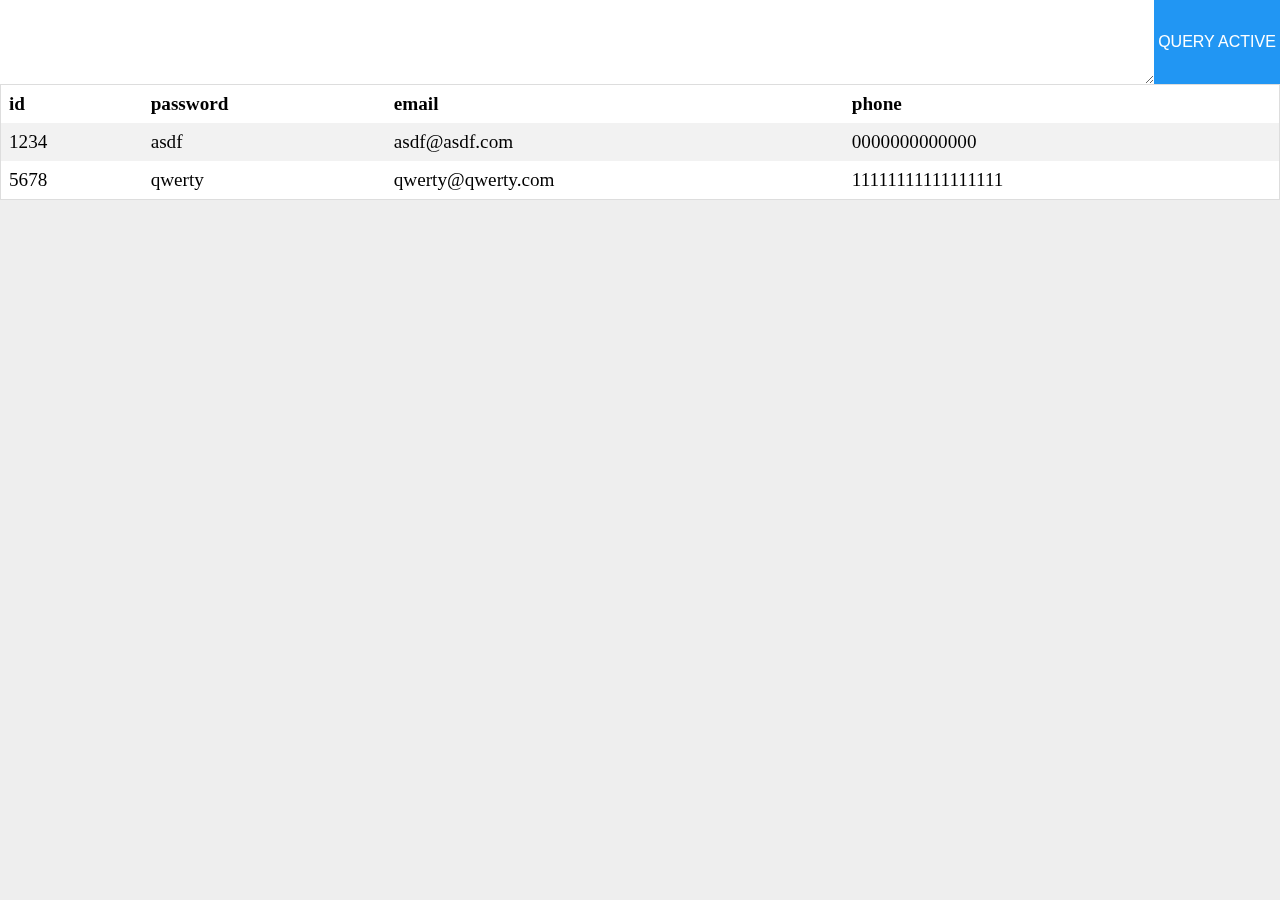
==== index.html @ 984bf629 "Start up the project" ====
<!DOCTYPE html>
<html>
	<head>
		<meta name="viewport" content="width=device-width, initial-scale=1">
		<title>Web Console Table View SQL</title>
		<link href="https://fonts.googleapis.com/css2?family=Source+Code+Pro&display=swap" rel="stylesheet">
		<link href="css/index.css" rel="stylesheet">
		<script src="js/data.js"></script>
		<script src="js/function.js"></script>
		<script src="js/parser.js"></script>
		<script src="js/view.js"></script>
	</head>
	<body>
		<div class="wrap">
			<div class="query-wrap">
				<textarea class="query" id="query"></textarea>
				<button class="active" id="active" onclick="queryActive();">QUERY ACTIVE</button>
			</div>
			<div class="data-wrap">
				<!--Table Use-->
				<div id="table-frame"><!-- insert data -->
					<table class="table">
						<tr>
							<th>id</th>
							<th>password</th>
							<th>email</th>
							<th>phone</th>
						</tr>
						<tr>
							<td>1234</td>
							<td>asdf</td>
							<td>asdf@asdf.com</td>
							<td>0000000000000</td>
						</tr>
						<tr>
							<td>5678</td>
							<td>qwerty</td>
							<td>qwerty@qwerty.com</td>
							<td>11111111111111111</td>
						</tr>
					</table>
				</div>
				<!--or Div Use-->
<!--
				<div class="data">
					<div class="header">
						<div class="cell">id</div>
						<div class="cell">password</div>
						<div class="cell">email</div>
						<div class="cell">phone</div>
					</div>
					<div class="row">
						<div class="cell">1234</div>
						<div class="cell">asdf</div>
						<div class="cell">asdf@asdf.com</div>
						<div class="cell">0000000000000</div>
					</div>
					<div class="row">
						<div class="cell">5678</div>
						<div class="cell">qwerty</div>
						<div class="cell">qwerty@qwerty.com</div>
						<div class="cell">11111111111111111</div>
					</div>
				</div>
-->
			</div>
		</div>
	</body>
</html>
---- css/index.css ----
@charset "utf-8";

* {
	border:0;
	padding:0;
	margin:0;
}

body, html{
	background:#EEE;
}

.wrap{
	position:fixed;
	top:0;
	left:0;
	width:100%;
	height:100%;
}
.query-wrap{
	display:flex;
	flex-direction:row;
	width:100%;
	text-align:center;
}
.query{
	flex:9;
	padding:10px;
	background:#FFF;
	font-family: 'Source Code Pro', monospace;
	font-size:1.6rem;
}
.active{
	flex:1;
	background:#2196F3;
	font-size:1rem;
	color:#FFF;
}

.success{ background-color: #4CAF50; }
.success:hover{ background-color: #46a049; }

.info{ background-color: #2196F3; }
.info:hover{ background: #0b7dda; }

.warning{ background-color: #ff9800; }
.warning:hover{ background: #e68a00; }

.danger{ background-color: #f44336; }
.danger:hover{ background: #da190b; }

.default{ background-color: #e7e7e7; color: black; }
.default:hover{ background: #ddd; }

.data-wrap{
	width:100%;
}

.table-frame{
	overflow-x:auto;
	overflow-y:auto;
}
.table{
	border-collapse:collapse;
	border-spacing:0;
	width:100%;
	border:1px solid #DDD;
	background:#FFF;
	font-size:1.2rem;
}
.table th, .table td {
	text-align:left;
	padding:8px;
}
.table tr:nth-child(even) {
	background:#F2F2F2;
}
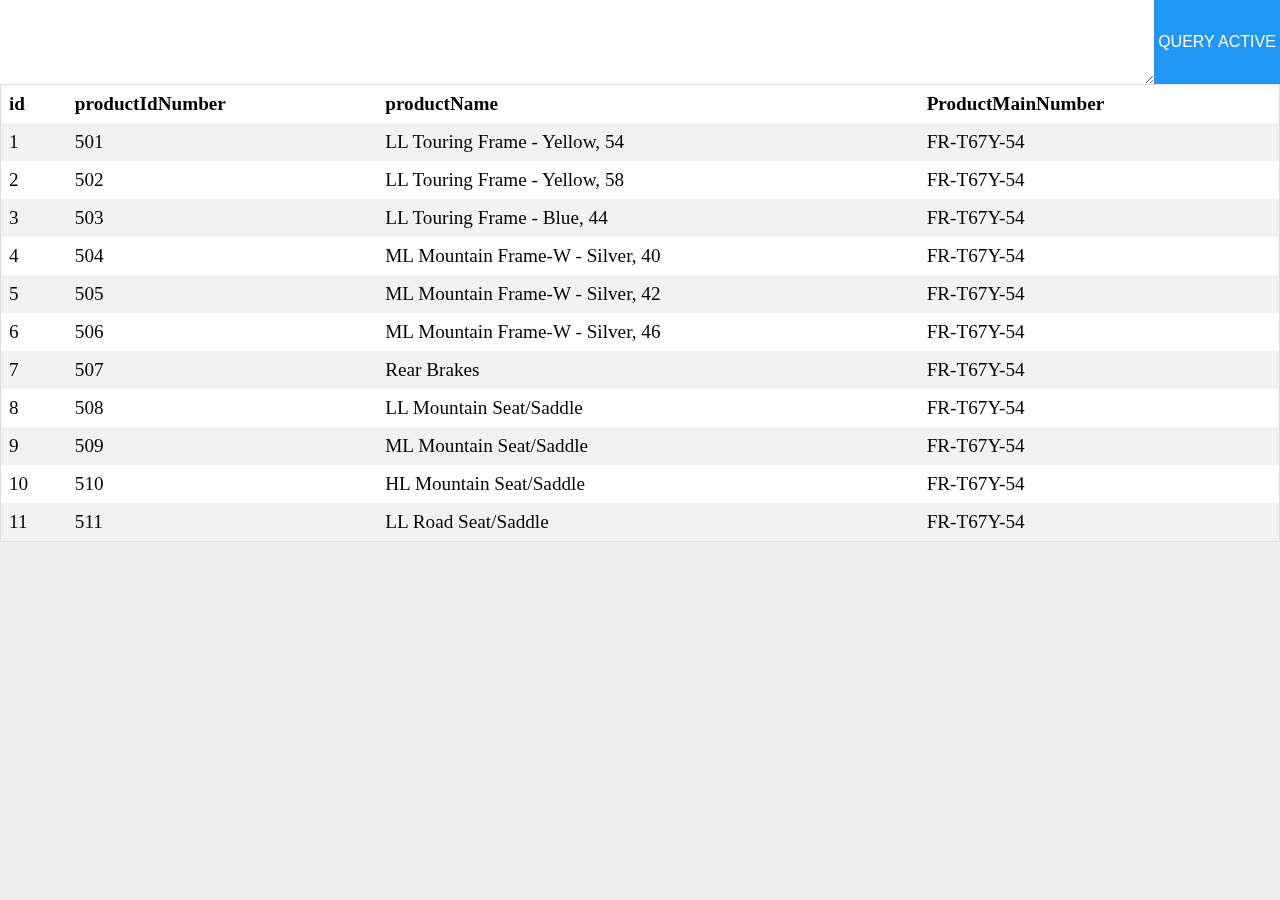
==== commit 8283001c: "Update SQL Parser Construct" ====
--- a/index.html
+++ b/index.html
@@ -2,7 +2,7 @@
 <html>
 	<head>
 		<meta name="viewport" content="width=device-width, initial-scale=1">
-		<title>Web Console Table View SQL</title>
+		<title>Web Console Table Table SQL</title>
 		<link href="https://fonts.googleapis.com/css2?family=Source+Code+Pro&display=swap" rel="stylesheet">
 		<link href="css/index.css" rel="stylesheet">
 		<script src="js/data.js"></script>
@@ -22,21 +22,75 @@
 					<table class="table">
 						<tr>
 							<th>id</th>
-							<th>password</th>
-							<th>email</th>
-							<th>phone</th>
+							<th>productIdNumber</th>
+							<th>productName</th>
+							<th>ProductMainNumber</th>
 						</tr>
 						<tr>
-							<td>1234</td>
-							<td>asdf</td>
-							<td>asdf@asdf.com</td>
-							<td>0000000000000</td>
+							<td>1</td>
+							<td>501</td>
+							<td>LL Touring Frame - Yellow, 54</td>
+							<td>FR-T67Y-54</td>
 						</tr>
 						<tr>
-							<td>5678</td>
-							<td>qwerty</td>
-							<td>qwerty@qwerty.com</td>
-							<td>11111111111111111</td>
+							<td>2</td>
+							<td>502</td>
+							<td>LL Touring Frame - Yellow, 58</td>
+							<td>FR-T67Y-54</td>
+						</tr>
+						<tr>
+							<td>3</td>
+							<td>503</td>
+							<td>LL Touring Frame - Blue, 44</td>
+							<td>FR-T67Y-54</td>
+						</tr>
+						<tr>
+							<td>4</td>
+							<td>504</td>
+							<td>ML Mountain Frame-W - Silver, 40</td>
+							<td>FR-T67Y-54</td>
+						</tr>
+						<tr>
+							<td>5</td>
+							<td>505</td>
+							<td>ML Mountain Frame-W - Silver, 42</td>
+							<td>FR-T67Y-54</td>
+						</tr>
+						<tr>
+							<td>6</td>
+							<td>506</td>
+							<td>ML Mountain Frame-W - Silver, 46</td>
+							<td>FR-T67Y-54</td>
+						</tr>
+						<tr>
+							<td>7</td>
+							<td>507</td>
+							<td>Rear Brakes</td>
+							<td>FR-T67Y-54</td>
+						</tr>
+						<tr>
+							<td>8</td>
+							<td>508</td>
+							<td>LL Mountain Seat/Saddle</td>
+							<td>FR-T67Y-54</td>
+						</tr>
+						<tr>
+							<td>9</td>
+							<td>509</td>
+							<td>ML Mountain Seat/Saddle</td>
+							<td>FR-T67Y-54</td>
+						</tr>
+						<tr>
+							<td>10</td>
+							<td>510</td>
+							<td>HL Mountain Seat/Saddle</td>
+							<td>FR-T67Y-54</td>
+						</tr>
+						<tr>
+							<td>11</td>
+							<td>511</td>
+							<td>LL Road Seat/Saddle</td>
+							<td>FR-T67Y-54</td>
 						</tr>
 					</table>
 				</div>
